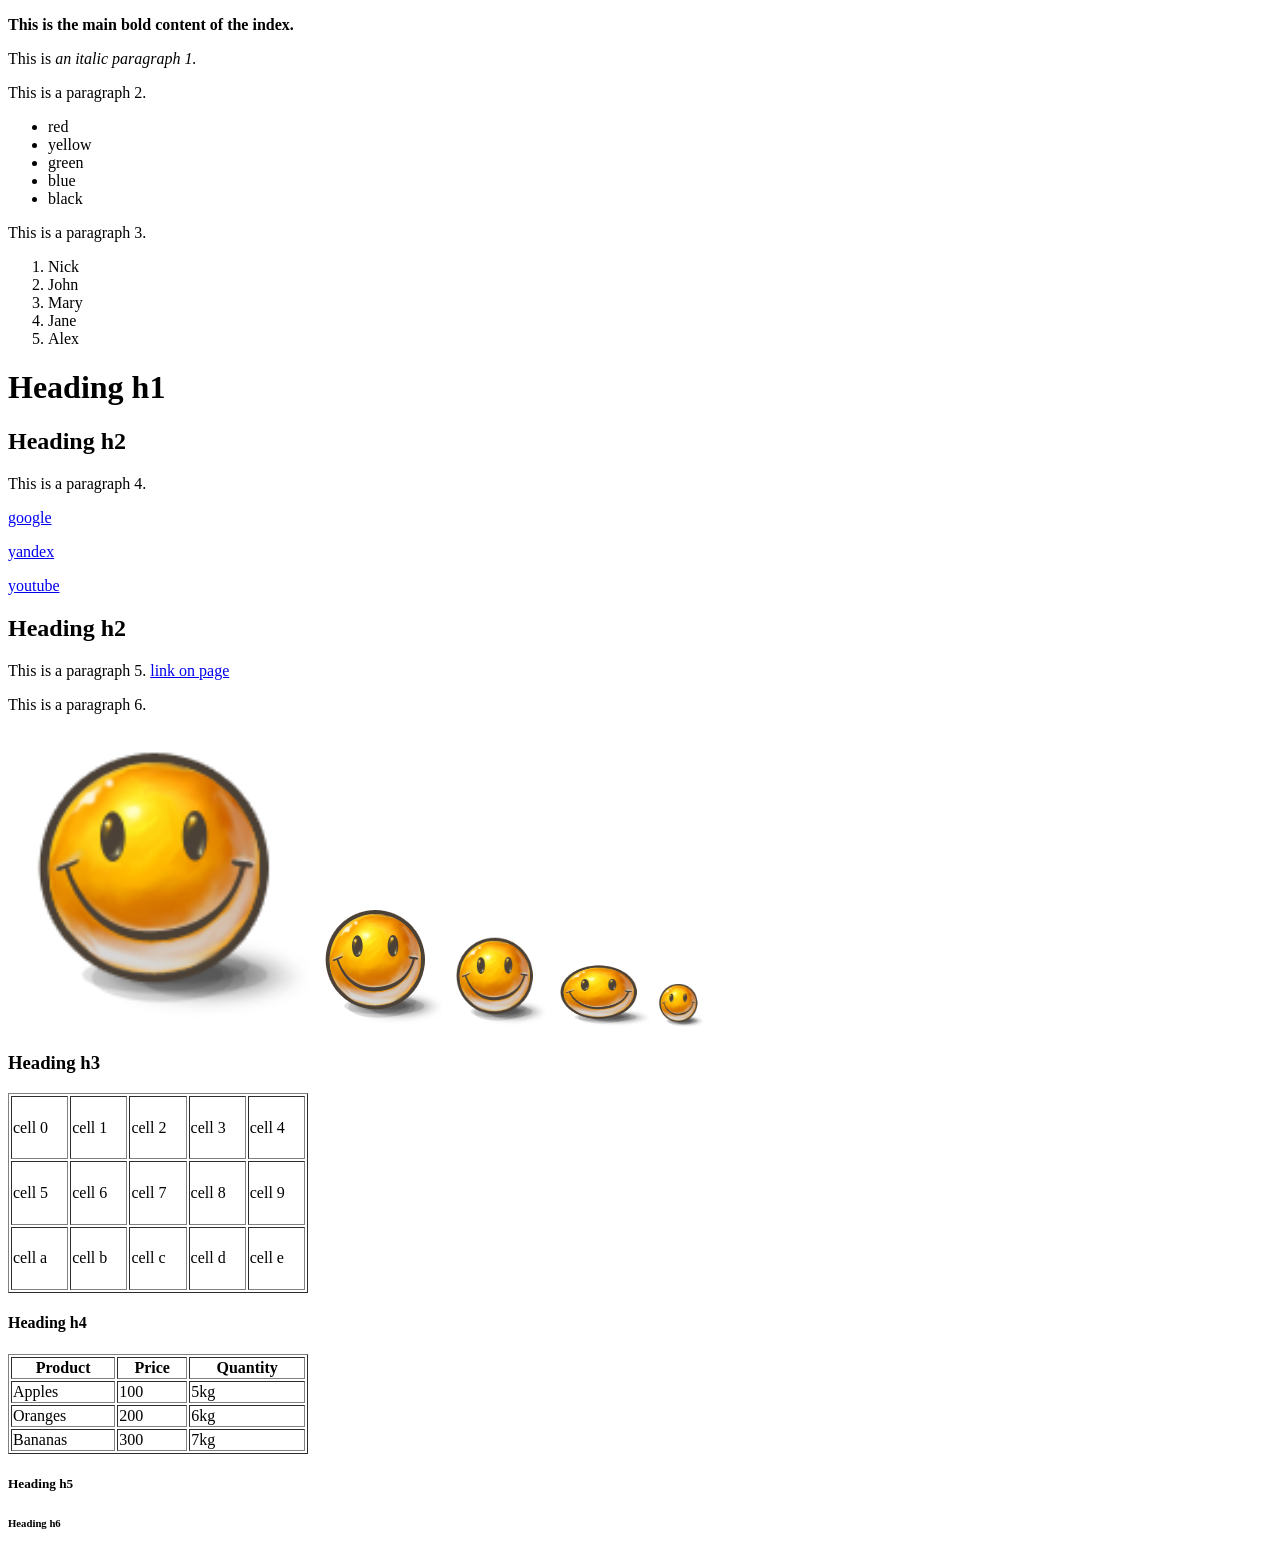
==== index.html @ e435edc5 "First commit with index.html" ====
<!DOCTYPE html>
<html>
	<head>
		<meta charset="utf-8">
		<title>This is the index</title>
	</head>
	<body>
<p>
<b>This is the main bold content of the index.</b>
</p>
<p>
This is <i>an italic paragraph 1.</i>
</p>
<p>
This is a paragraph 2.
<ul>
	<li>red</li>
	<li>yellow</li>
	<li>green</li>
	<li>blue</li>
	<li>black</li>
</ul>
</p>
<p>
This is a paragraph 3.
<ol>
	<li>Nick</li>
	<li>John</li>
	<li>Mary</li>
	<li>Jane</li>
	<li>Alex</li>
</ol>
</p>
<h1>Heading h1</h1>
<h2>Heading h2</h2>
<p>
This is a paragraph 4.
</p>
<p>
<a href="https://www.google.com">google</a>
</p>
<p>
<a href="https://www.ya.ru">yandex</a>
</p>
<p>
<a href="https://www.youtube.com">youtube</a>
</p>
<h2>Heading h2</h2>
<p>
This is a paragraph 5.
<a href="page.html">link on page</a>
</p>
<p>
This is a paragraph 6.
</p>
<img src="smile.png" width="300">
<img src="smile.png">
<img src="smile.png" height="100">
<img src="smile.png" width="100" height="70">
<img src="smile.png" width="50" height="50">
<h3>Heading h3</h3>
<p>
<table border="1" width="300" height="200">
	<tr>
		<td>cell 0</td>
		<td>cell 1</td>
		<td>cell 2</td>
		<td>cell 3</td>
		<td>cell 4</td>
	</tr>
	<tr>
		<td>cell 5</td>
		<td>cell 6</td>
		<td>cell 7</td>
		<td>cell 8</td>
		<td>cell 9</td>
	</tr>
	<tr>
		<td>cell a</td>
		<td>cell b</td>
		<td>cell c</td>
		<td>cell d</td>
		<td>cell e</td>
	</tr>
</table>
</p>
<h4>Heading h4</h4>
<table border="1" width="300">
	<tr>
		<th>Product</th>
		<th>Price</th>
		<th>Quantity</th>
	</tr>
	<tr>
		<td>Apples</td>
		<td>100</td>
		<td>5kg</td>
	</tr>
	<tr>
		<td>Oranges</td>
		<td>200</td>
		<td>6kg</td>
	</tr>
	<tr>
		<td>Bananas</td>
		<td>300</td>
		<td>7kg</td>
	</tr>
</table>
<h5>Heading h5</h5>
<h6>Heading h6</h6>
	</body>
</html>
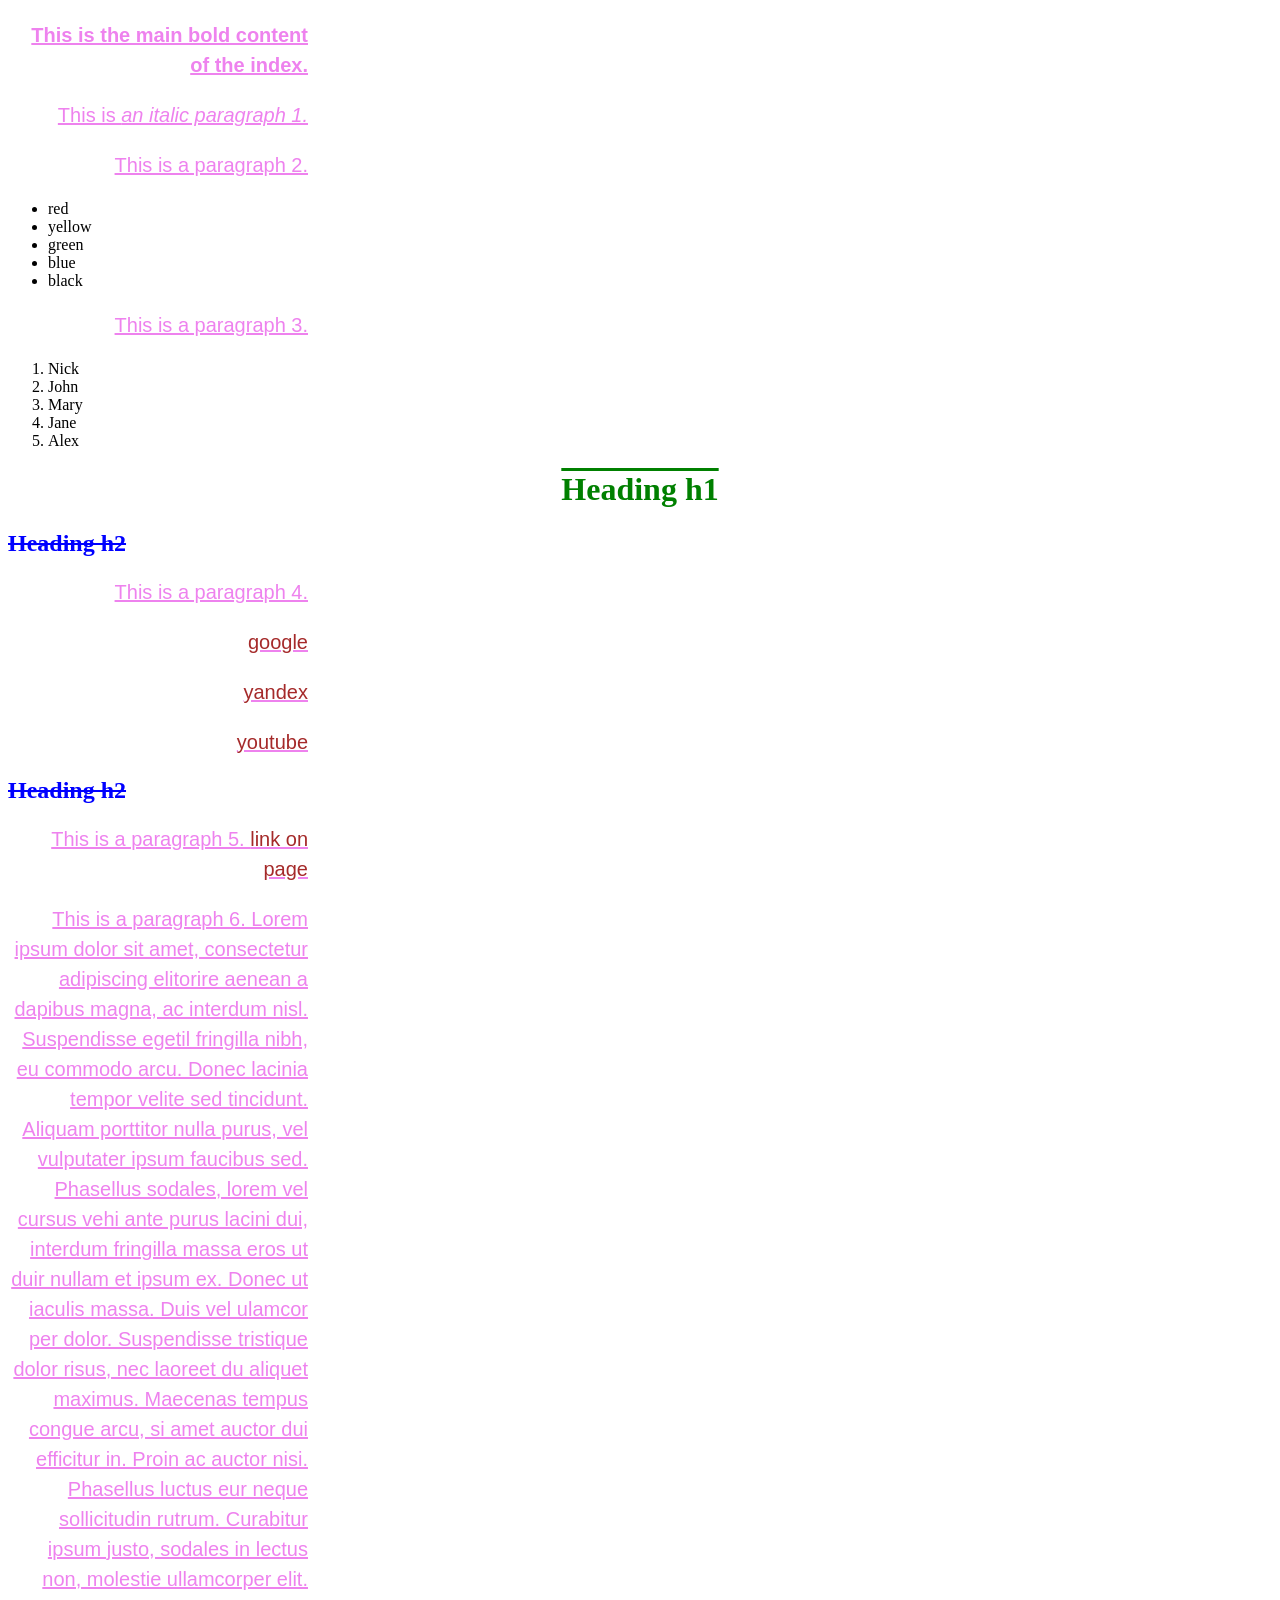
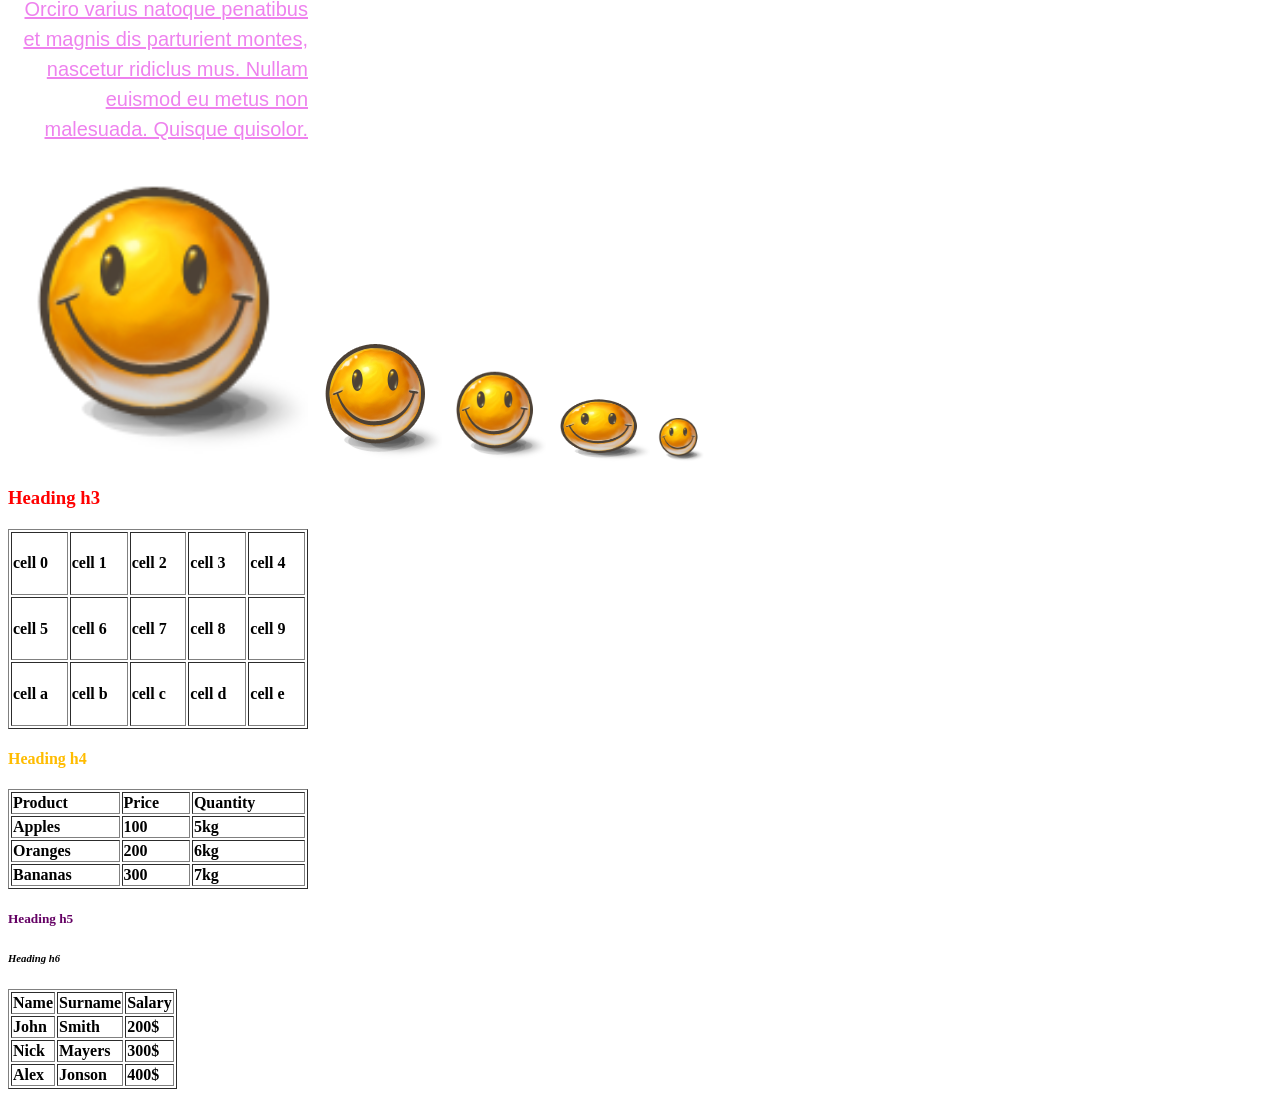
==== commit 37aa7118: "Первый коммит" ====
--- a/index.html
+++ b/index.html
@@ -3,6 +3,7 @@
 	<head>
 		<meta charset="utf-8">
 		<title>This is the index</title>
+		<link rel="stylesheet" href="styles.css">
 	</head>
 	<body>
 <p>
@@ -52,6 +53,7 @@
 </p>
 <p>
 This is a paragraph 6.
+Lorem ipsum dolor sit amet, consectetur adipiscing elitorire aenean a dapibus magna, ac interdum nisl. Suspendisse egetil fringilla nibh, eu commodo arcu. Donec lacinia tempor velite sed tincidunt. Aliquam porttitor nulla purus, vel vulputater ipsum faucibus sed. Phasellus sodales, lorem vel cursus vehi ante purus lacini dui, interdum fringilla massa eros ut duir nullam et ipsum ex. Donec ut iaculis massa. Duis vel ulamcor per dolor. Suspendisse tristique dolor risus, nec laoreet du aliquet maximus. Maecenas tempus congue arcu, si amet auctor dui efficitur in. Proin ac auctor nisi. Phasellus luctus eur neque sollicitudin rutrum. Curabitur ipsum justo, sodales in lectus non, molestie ullamcorper elit. Orciro varius natoque penatibus et magnis dis parturient montes, nascetur ridiclus mus. Nullam euismod eu metus non malesuada. Quisque quisolor.
 </p>
 <img src="smile.png" width="300">
 <img src="smile.png">
@@ -109,5 +111,27 @@
 </table>
 <h5>Heading h5</h5>
 <h6>Heading h6</h6>
+<table border="1">
+	<tr>
+		<th>Name</th>
+		<th>Surname</th>
+		<th>Salary</th>
+	</tr>
+	<tr>
+		<td>John</td>
+		<td>Smith</td>
+		<td>200$</td>
+	</tr>
+	<tr>
+		<td>Nick</td>
+		<td>Mayers</td>
+		<td>300$</td>
+	</tr>
+	<tr>
+		<td>Alex</td>
+		<td>Jonson</td>
+		<td>400$</td>
+	</tr>
+</table>
 	</body>
 </html>
--- a/styles.css
+++ b/styles.css
@@ -0,0 +1,60 @@
+p {
+	color: violet;
+}
+h1 {
+	color: green;
+}
+h2 {
+	color: blue;
+}
+h3 {
+	color: red;
+}
+h4 {
+	color: #ffbc00;
+}
+h5 {
+	color: rgb(100, 1, 100);
+}
+p {
+	text-align: right;
+}
+h1 {
+	text-align: center;
+}
+th {
+	text-align: left;
+}
+p {
+	text-align: right;
+	width: 300px;
+}
+td {
+	font-weight: bold;
+}
+h6 {
+	font-style: italic;
+}
+p {
+	font-size: 30px;
+}
+p {
+	font-family: Arial;
+}
+p {
+	font-size: 20px;
+	line-height: 1.5;
+}
+p {
+	text-decoration: underline;
+}
+h1 {
+	text-decoration: overline;
+}
+h2 {
+	text-decoration: line-through;
+}
+a {
+	text-decoration: none;
+	color: brown;
+}
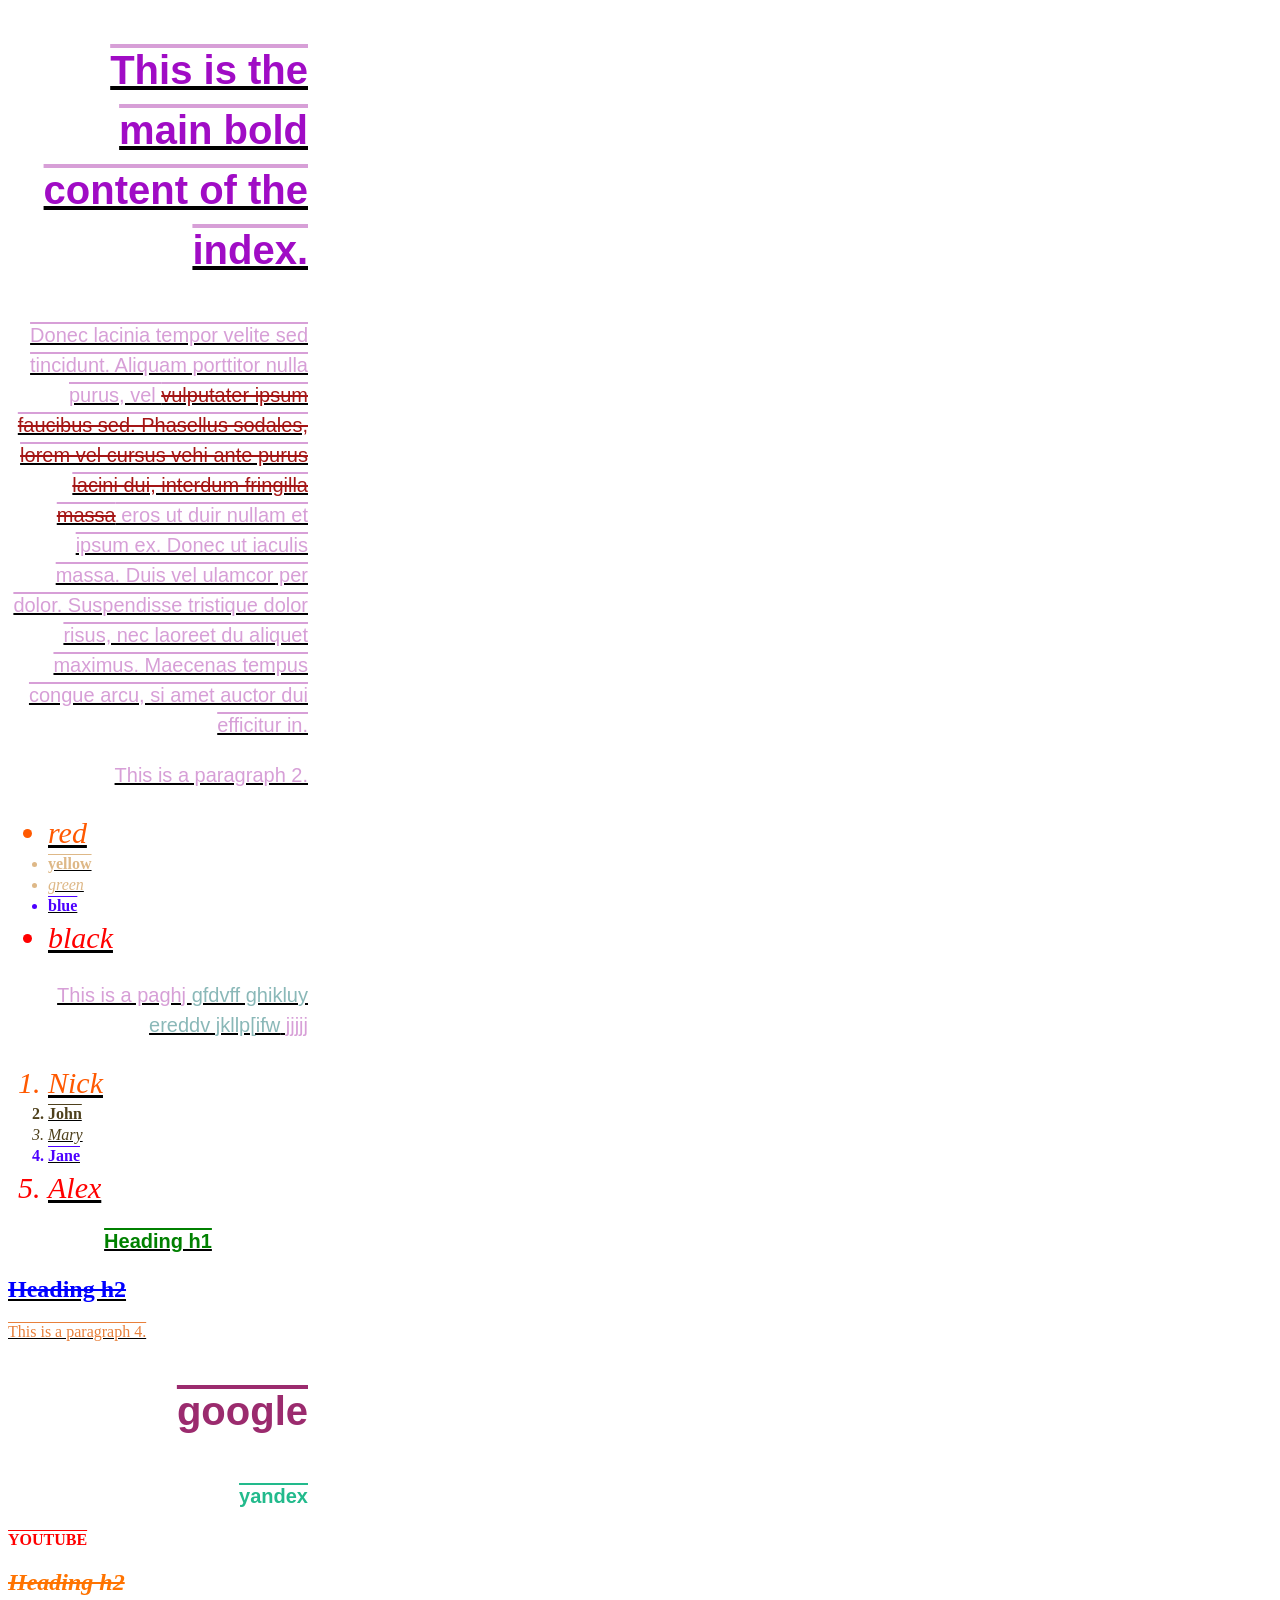
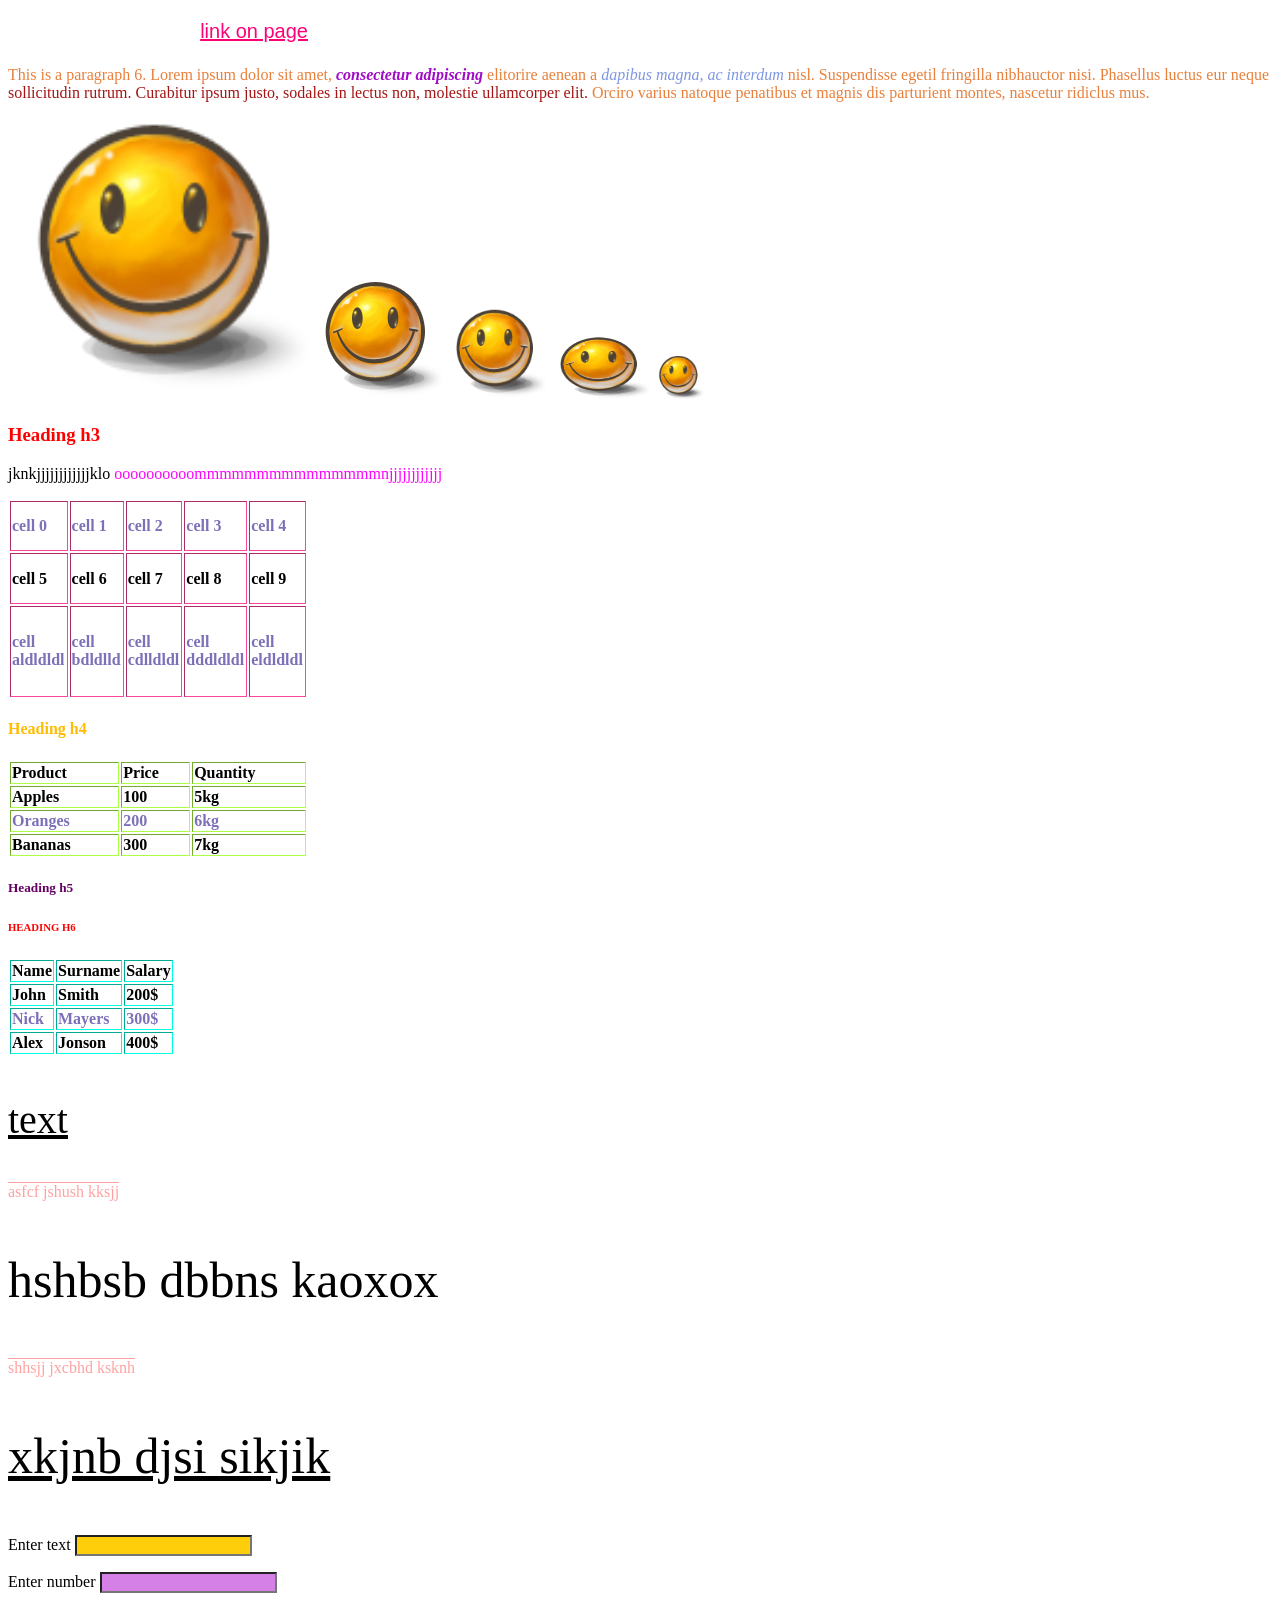
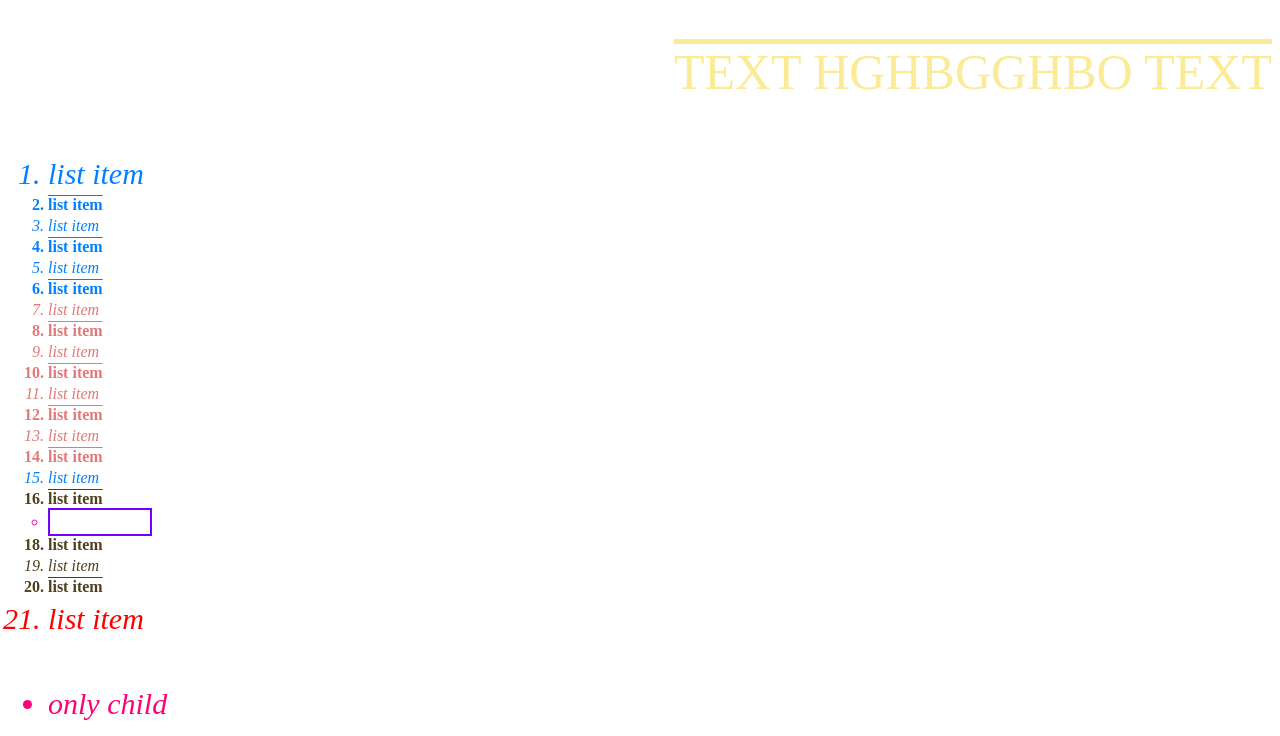
==== commit e37c9ea3: "Третья версия" ====
--- a/index.html
+++ b/index.html
@@ -6,13 +6,14 @@
 		<link rel="stylesheet" href="styles.css">
 	</head>
 	<body>
-<p>
+<div class="block1">
+<p class="eee">
 <b>This is the main bold content of the index.</b>
 </p>
-<p>
-This is <i>an italic paragraph 1.</i>
+<p class="eee">
+Donec lacinia tempor velite sed tincidunt. Aliquam porttitor nulla purus, vel <span class="red">vulputater ipsum faucibus sed. Phasellus sodales, lorem vel cursus vehi ante purus lacini dui, interdum fringilla massa</span> eros ut duir nullam et ipsum ex. Donec ut iaculis massa. Duis vel ulamcor per dolor. Suspendisse tristique dolor risus, nec laoreet du aliquet maximus. Maecenas tempus congue arcu, si amet auctor dui efficitur in.
 </p>
-<p>
+<p class="eee">
 This is a paragraph 2.
 <ul>
 	<li>red</li>
@@ -22,8 +23,8 @@
 	<li>black</li>
 </ul>
 </p>
-<p>
-This is a paragraph 3.
+<p class="eee">
+This is a paghj <span class="get"> gfdvff ghikluy ereddv jkllp[ifw</span> jjjjj 
 <ol>
 	<li>Nick</li>
 	<li>John</li>
@@ -32,29 +33,29 @@
 	<li>Alex</li>
 </ol>
 </p>
-<h1>Heading h1</h1>
+<h1 class="eee">Heading h1</h1>
 <h2>Heading h2</h2>
-<p>
+<p class="ddd">
 This is a paragraph 4.
 </p>
-<p>
+</div>
+<p class="eee">
 <a href="https://www.google.com">google</a>
 </p>
-<p>
-<a href="https://www.ya.ru">yandex</a>
+<p class="eee">
+<a class="kkk" href="https://www.ya.ru">yandex</a>
 </p>
-<p>
-<a href="https://www.youtube.com">youtube</a>
+<p class="ddd">
+<a href="https://www.youtube.com">YOUTUBE</a>
 </p>
-<h2>Heading h2</h2>
-<p>
-This is a paragraph 5.
+<h2 id="vvv">Heading h2</h2>
+<p class="eee">
 <a href="page.html">link on page</a>
 </p>
-<p>
+<p class="ddd">
 This is a paragraph 6.
-Lorem ipsum dolor sit amet, consectetur adipiscing elitorire aenean a dapibus magna, ac interdum nisl. Suspendisse egetil fringilla nibh, eu commodo arcu. Donec lacinia tempor velite sed tincidunt. Aliquam porttitor nulla purus, vel vulputater ipsum faucibus sed. Phasellus sodales, lorem vel cursus vehi ante purus lacini dui, interdum fringilla massa eros ut duir nullam et ipsum ex. Donec ut iaculis massa. Duis vel ulamcor per dolor. Suspendisse tristique dolor risus, nec laoreet du aliquet maximus. Maecenas tempus congue arcu, si amet auctor dui efficitur in. Proin ac auctor nisi. Phasellus luctus eur neque sollicitudin rutrum. Curabitur ipsum justo, sodales in lectus non, molestie ullamcorper elit. Orciro varius natoque penatibus et magnis dis parturient montes, nascetur ridiclus mus. Nullam euismod eu metus non malesuada. Quisque quisolor.
-</p>
+Lorem ipsum dolor sit amet, <b><i>consectetur adipiscing</i></b> elitorire aenean a <i>dapibus magna, ac interdum</i> nisl. Suspendisse egetil fringilla nibhauctor nisi. Phasellus luctus eur neque <span class="red">sollicitudin rutrum. Curabitur ipsum justo, sodales in lectus non, molestie ullamcorper elit.</span> Orciro varius natoque penatibus et magnis dis parturient montes, nascetur ridiclus mus.
+
 <img src="smile.png" width="300">
 <img src="smile.png">
 <img src="smile.png" height="100">
@@ -62,8 +63,9 @@
 <img src="smile.png" width="50" height="50">
 <h3>Heading h3</h3>
 <p>
-<table border="1" width="300" height="200">
-	<tr>
+jknkjjjjjjjjjjjjklo <span class="ggg">oooooooooommmmmmmmmmmmmmmnjjjjjjjjjjjj</span>
+<table border="1" width="300" height="200" class="ehhjk">
+	<tr class="error large">
 		<td>cell 0</td>
 		<td>cell 1</td>
 		<td>cell 2</td>
@@ -77,17 +79,17 @@
 		<td>cell 8</td>
 		<td>cell 9</td>
 	</tr>
-	<tr>
-		<td>cell a</td>
-		<td>cell b</td>
-		<td>cell c</td>
-		<td>cell d</td>
-		<td>cell e</td>
+	<tr class="error large">
+		<td>cell aldldldl</td>
+		<td>cell bdldlld</td>
+		<td>cell cdlldldl</td>
+		<td>cell dddldldl</td>
+		<td>cell eldldldl</td>
 	</tr>
 </table>
 </p>
 <h4>Heading h4</h4>
-<table border="1" width="300">
+<table border="2" width="300" class="grty">
 	<tr>
 		<th>Product</th>
 		<th>Price</th>
@@ -98,7 +100,7 @@
 		<td>100</td>
 		<td>5kg</td>
 	</tr>
-	<tr>
+	<tr class="error large">
 		<td>Oranges</td>
 		<td>200</td>
 		<td>6kg</td>
@@ -110,8 +112,8 @@
 	</tr>
 </table>
 <h5>Heading h5</h5>
-<h6>Heading h6</h6>
-<table border="1">
+<h6>HEADING H6</h6>
+<table border="3" class="fren">
 	<tr>
 		<th>Name</th>
 		<th>Surname</th>
@@ -122,7 +124,7 @@
 		<td>Smith</td>
 		<td>200$</td>
 	</tr>
-	<tr>
+	<tr class="error large">
 		<td>Nick</td>
 		<td>Mayers</td>
 		<td>300$</td>
@@ -134,4 +136,58 @@
 	</tr>
 </table>
 	</body>
-</html>+</html>
+<div>
+	<p class="teset">
+		text
+	</p>
+	<p class="elem">
+		asfcf jshush kksjj
+	</p>
+	<p class="tr g">
+		hshbsb dbbns kaoxox
+	</p>
+	<p class="elem">
+		shhsjj jxcbhd ksknh
+	</p>
+</div>
+<p class="tr gghs">
+	xkjnb djsi sikjik
+</p>
+<p>
+	<label>Enter text</label>
+	<input type="text">
+</p>
+<p>
+	<label>Enter number</label>
+	<input type="number">
+</p>
+<p class="tes-per-got">
+TEXT HGHBGGHBO TEXT
+</p>
+<ol>
+	<li>list item</li>
+	<li>list item</li>
+	<li>list item</li>
+	<li>list item</li>
+	<li>list item</li>
+	<li>list item</li>
+	<li>list item</li>
+	<li>list item</li>
+	<li>list item</li>
+	<li>list item</li>
+	<li>list item</li>
+	<li>list item</li>
+	<li>list item</li>
+	<li>list item</li>
+	<li>list item</li>
+	<li>list item</li>
+	<li></li>
+	<li>list item</li>
+	<li>list item</li>
+	<li>list item</li>
+	<li>list item</li>
+</ol>
+<ul class="gersf">
+	<li>only child</li>
+</ul>
--- a/styles.css
+++ b/styles.css
@@ -1,9 +1,3 @@
-p {
-	color: violet;
-}
-h1 {
-	color: green;
-}
 h2 {
 	color: blue;
 }
@@ -16,45 +10,181 @@
 h5 {
 	color: rgb(100, 1, 100);
 }
-p {
-	text-align: right;
-}
-h1 {
-	text-align: center;
-}
 th {
 	text-align: left;
-}
-p {
-	text-align: right;
-	width: 300px;
 }
 td {
 	font-weight: bold;
 }
-h6 {
-	font-style: italic;
-}
-p {
-	font-size: 30px;
-}
-p {
+.eee {
+	color: rgb(215, 159, 215);
+	text-align: right;
+	width: 300px;
 	font-family: Arial;
-}
-p {
 	font-size: 20px;
 	line-height: 1.5;
-}
-p {
-	text-decoration: underline;
-}
-h1 {
-	text-decoration: overline;
 }
 h2 {
 	text-decoration: line-through;
 }
 a {
-	text-decoration: none;
-	color: brown;
+	color: rgb(155, 43, 110);
+}
+p > i {
+	color: rgb(126, 151, 225);
+}
+ul li {
+	color: burlywood;
+}
+ol li {
+	color: rgb(78, 64, 28);
+}
+.ddd {
+	color: rgb(232, 128, 59);
+}
+.kkk {
+	color:rgb(34, 186, 140)
+}
+.red {
+	color: #a41515;
+}
+b {
+	color: rgb(160, 12, 197);
+}
+.get{
+	color:rgb(138, 184, 184);
+}
+.block1 {
+	text-decoration: underline;
+}
+h1.eee {
+text-decoration: overline;
+text-align: center;
+color: green;
+font-weight: bold;
+}
+p .ggg {
+color: rgb(255, 0, 255);
+}
+.error {
+	color: rgb(125, 112, 184);
+}
+.large {
+	font-family: 'Franklin Gothic Medium';
+}
+#vvv {
+	font-style: italic;
+	color: rgb(255, 115, 0);
+}
+h5 + h6 {
+	color: red;
+}
+.teset ~ .elem {
+	color: rgba(255, 0, 0, 0.37);
+}
+.block1 * .red {
+	text-decoration: line-through;
+}
+input[type="text"] {
+	background-color: #ffce0a;
+}
+input[type="number"] {
+	background-color: #d580e6;
+}
+a[href^="page"] {
+	color: rgb(255, 0, 119);
+}
+a[href$="tube.com"] {
+	color: red;
+}
+a[href*="https"] {
+	font-weight: bold;
+	text-decoration: overline;
+}
+p[class~="tr"] {
+	width: 700px;
+	font-size: 50px;
+}
+p[class|="tes"] {
+	font-size: 50px;
+	text-align: right;
+	font-family: fantasy;
+	color: rgb(250, 235, 148);
+}
+.kddk:link {
+	font-family: 'Times New Roman';
+	font-size: 40px;
+}
+.kddk:visited {
+	color: rgb(84, 141, 190);
+}
+a:hover {
+	font-size: 40px;
+}
+a:active {
+	font-size: 50px;
+}
+li:first-child {
+	font-size: 30px;
+	color: rgb(255, 89, 0);
+}
+li:last-child {
+	font-size: 30px;
+	color: red;
+}
+li:nth-child(4) {
+	color: rgb(76, 0, 255);
+}
+li:nth-child(even) {
+	font-weight: bold;
+}
+li:nth-child(odd) {
+	line-height: 1.5;
+	font-style: italic;
+}
+li:nth-child(2n) {
+	text-decoration: overline;
+}
+li:nth-child(n+7):nth-child(-n+14) {
+	color: rgb(227, 120, 120);
+}
+li:nth-last-child(n+7) {
+	color: rgb(0, 128, 255);
+}
+li:only-child {
+	color: #ff0077;
+}
+ul {
+	margin-bottom: 10px;
+}
+li:empty {
+	border: 2px solid rgb(115, 0, 255);
+	list-style-type: circle;
+	color: rgb(255, 0, 195);
+	width: 100px;
+}
+.ehhjk {
+	border: #ff449b;
+}
+.grty {
+	border: #abff44;
+}
+.fren {
+	border: #00ffe1;
+}
+p:first-of-type {
+	text-decoration: overline;
+	font-size: 40px;
+}
+.gersf {
+	margin-top: 40px;
+}
+p:last-of-type {
+	text-decoration: overline;
+}
+p:nth-of-type(2) {
+	text-decoration: overline;
+}
+p:nth-last-of-type(4) {
+	text-decoration: underline;
 }
